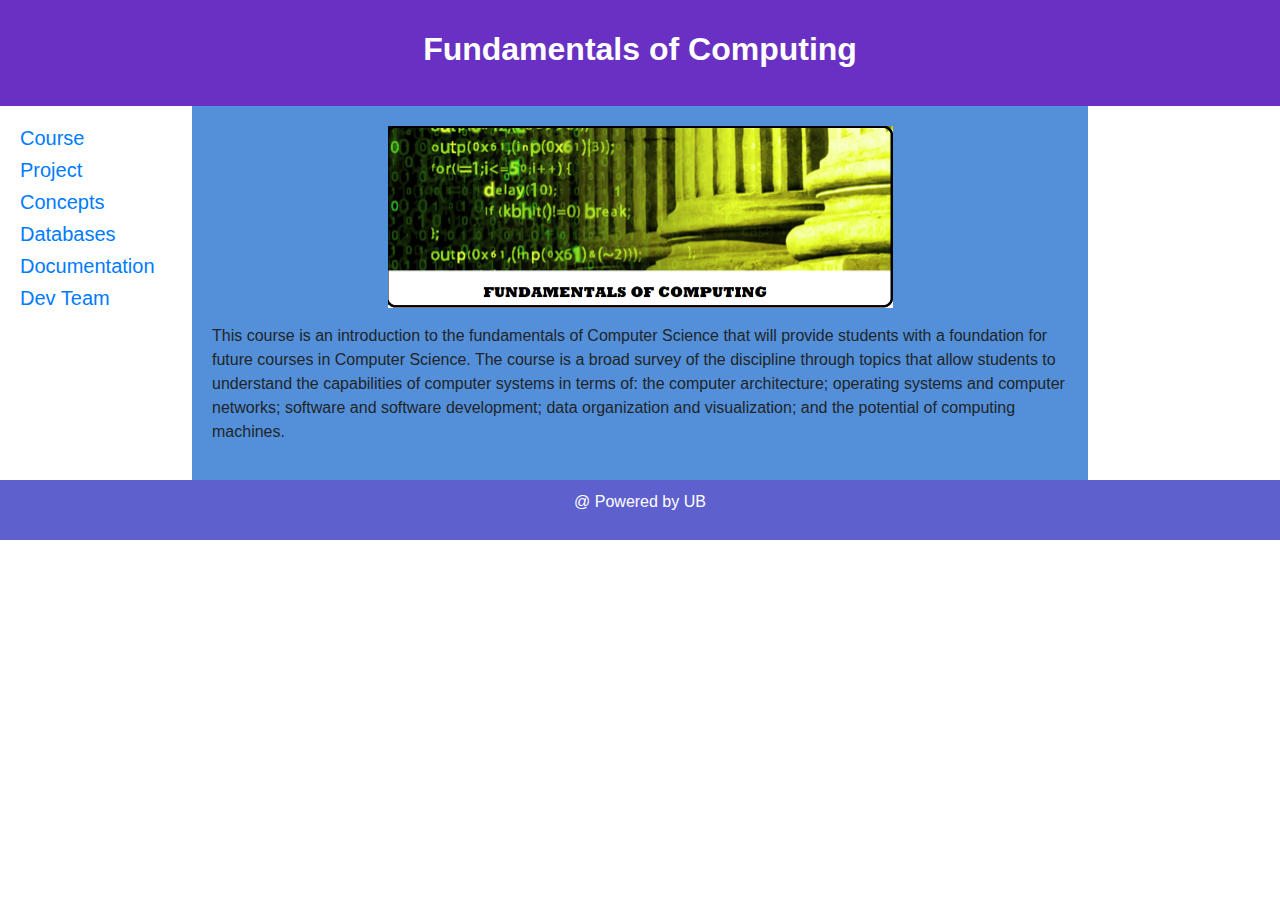
==== index.html @ d6e68945 "Add files via upload" ====
<!DOCTYPE html>
<html>
<head>
<title>FoC</title>
<link rel="stylesheet" type="text/css" href="style.css">
<link rel="stylesheet" href="https://maxcdn.bootstrapcdn.com/bootstrap/4.0.0/css/bootstrap.min.css" integrity="sha384-Gn5384xqQ1aoWXA+058RXPxPg6fy4IWvTNh0E263XmFcJlSAwiGgFAW/dAiS6JXm" crossorigin="anonymous">
<meta charset="utf-8">
<meta name="viewport" content="width=device-width, initial-scale=1">

</head>
<body>

<header>
  <h2><b>Fundamentals of Computing</b></h2>
</header>

<section>
  <nav>
    <ul>
      <li><h5><a href="index.html">Course</a></h5></li>
      <li><h5><a href="project.html">Project</a></h5></li>
	  <li><h5><a href="concepts.html">Concepts</a></h5></li>
	  <li><h5><a href="database.html">Databases</a></h5></li>
	  <li><h5><a href="documentation.html">Documentation</a></h5></li>
      <li><h5><a href="aboutme.html">Dev Team</a></h5></li>
    </ul>
  </nav>
  
  <article>
   <center><img src="FOC.png" alt="FoC"  width="505" height="182"></center>
   <p></p>

    <p>This course is an introduction to the fundamentals of Computer Science
that will provide students with a foundation for future courses in Computer
Science. The course is a broad survey of the discipline through topics that
allow students to understand the capabilities of computer systems in terms
of: the computer architecture; operating systems and computer networks;
software and software development; data organization and visualization;
and the potential of computing machines.</p>
    </article>
</section>

<footer>
  <p>@ Powered by UB</p>
</footer>

</body>
</html>
---- style.css ----
* {
  box-sizing: border-box;
}

body {
  font-family: Arial, Helvetica, sans-serif;
}

/* Style the header */
header {
  background-color: #6930C3;
  padding: 30px;
  text-align: center;
  font-size: 35px;
  color: white;
}

/* Create two columns/boxes that floats next to each other */
nav {
  float: left;
  width: 15%;
  /*height: 300px;  only for demonstration, should be removed */
  background: #FFFFFF;
 padding: 20px;
}

/* Style the list inside the menu */
nav ul {
  list-style-type: none;
  padding: 0;
}

article {
  float: left;
  padding: 20px;
  width: 70%;
  background-color: #5390D9;
  /* height: 300px;  only for demonstration, should be removed */
}

/* Clear floats after the columns */
section:after {
  content: "";
  display: table;
  clear: both;
}

/* Style the footer */
footer {
  background-color: #5E60CE;
  padding: 10px;
  text-align: center;
  color: white;
}

/* Responsive layout - makes the two columns/boxes stack on top of each other instead of next to each other, on small screens */
@media (max-width: 600px) {
  nav, article {
    width: 100%;
    height: auto;
  }
}
* {
  box-sizing: border-box;
}

/* Create two equal columns that floats next to each other */
.column {
  float: left;
  width: 50%;
  padding: 10px;

}

/* Clear floats after the columns */
.row:after {
  content: "";
  display: table;
  clear: both;
}
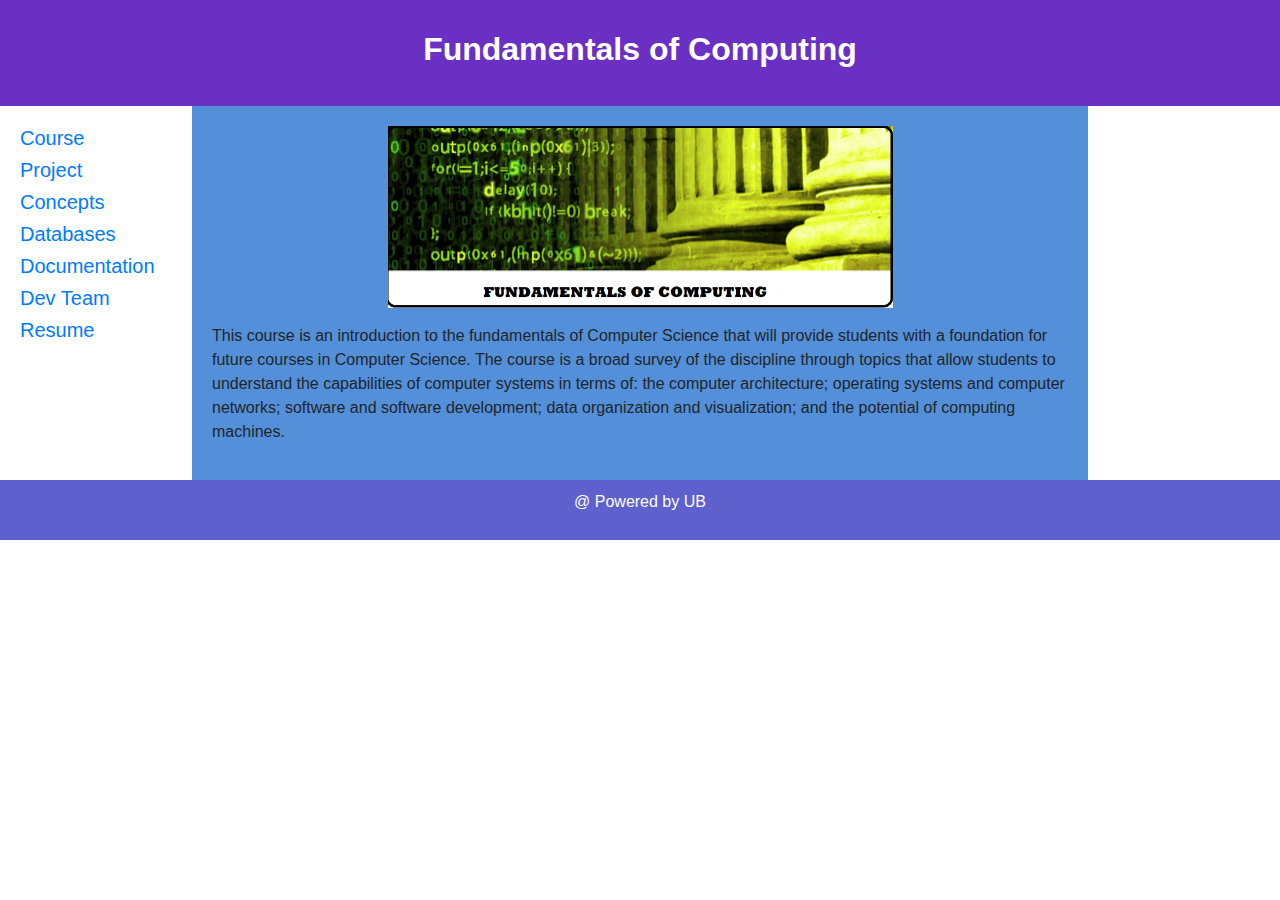
==== commit 59210474: "Update index.html" ====
--- a/index.html
+++ b/index.html
@@ -23,6 +23,7 @@
 	  <li><h5><a href="database.html">Databases</a></h5></li>
 	  <li><h5><a href="documentation.html">Documentation</a></h5></li>
       <li><h5><a href="aboutme.html">Dev Team</a></h5></li>
+	<li><h5><a href="Abner'sResume.html">Resume</a></h5></li>
     </ul>
   </nav>
   
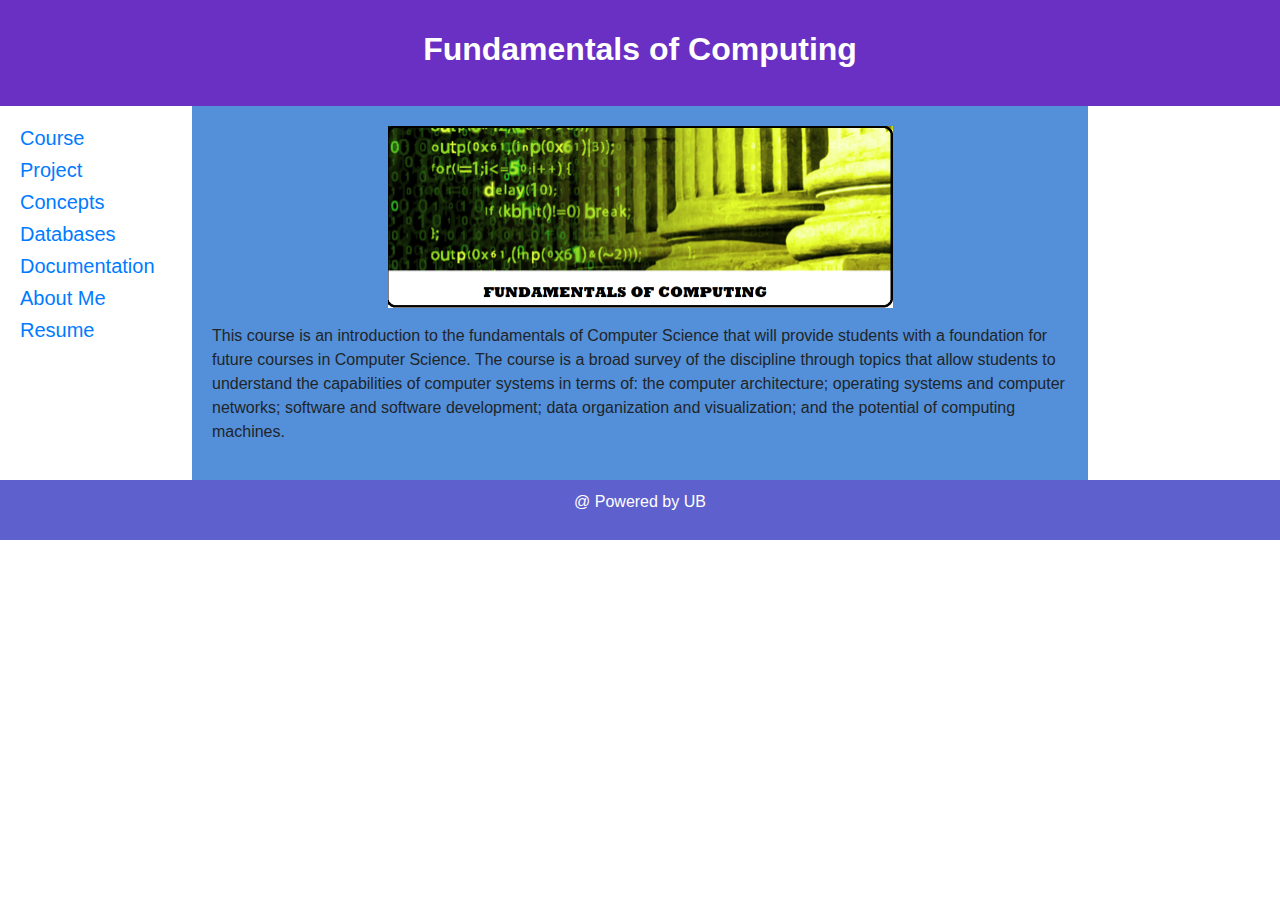
==== commit f2c1120d: "Update index.html" ====
--- a/index.html
+++ b/index.html
@@ -22,7 +22,7 @@
 	  <li><h5><a href="concepts.html">Concepts</a></h5></li>
 	  <li><h5><a href="database.html">Databases</a></h5></li>
 	  <li><h5><a href="documentation.html">Documentation</a></h5></li>
-      <li><h5><a href="aboutme.html">Dev Team</a></h5></li>
+      <li><h5><a href="aboutme.html">About Me</a></h5></li>
 	<li><h5><a href="Abner'sResume.html">Resume</a></h5></li>
     </ul>
   </nav>
